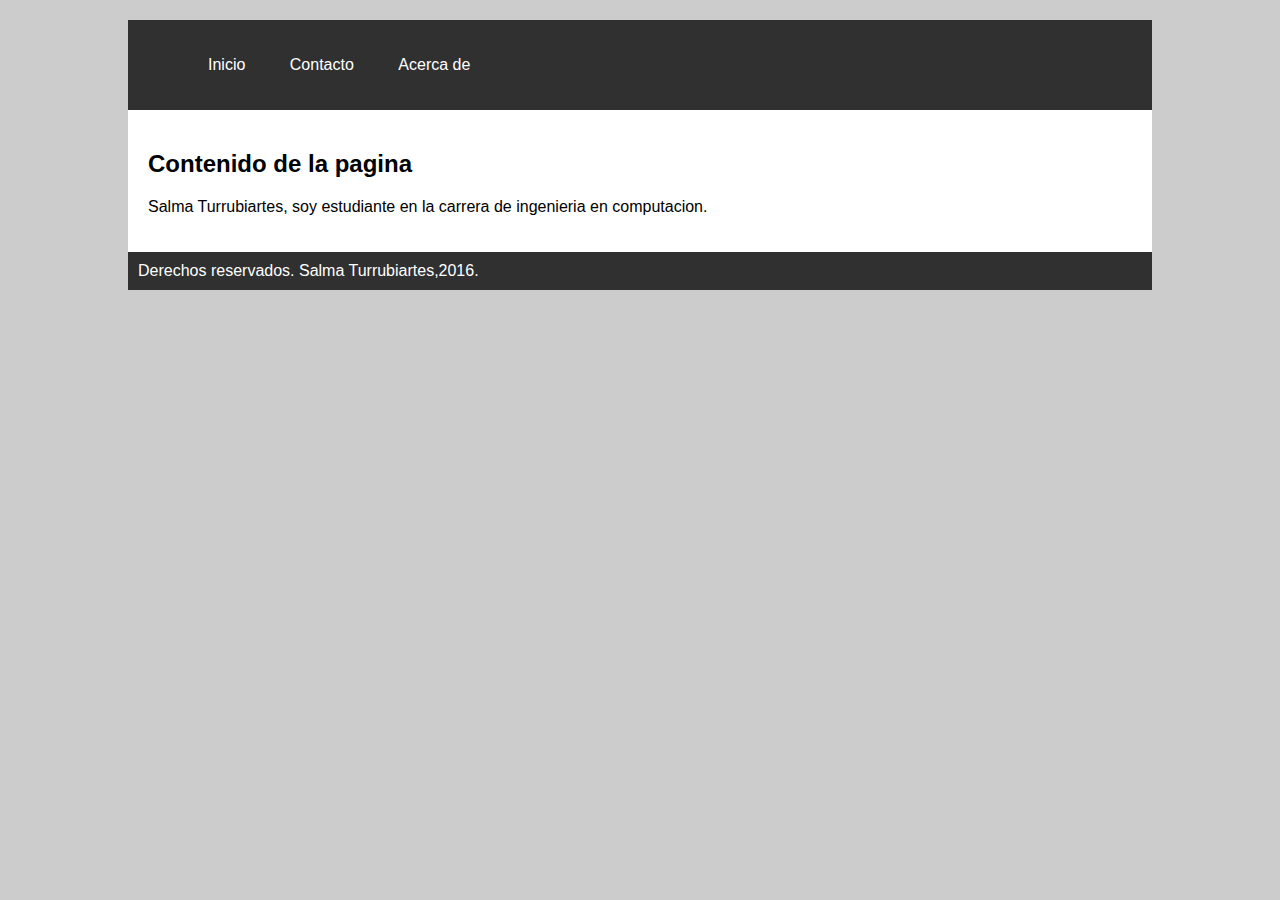
==== index.html @ 31ed7b76 "Creación de Página Personal" ====
<!DOCTYPE html>
<html lang="es">
<head>
	<title>Maquetado sencillo</title>	
	<meta charset="utf-8">
	<link rel="stylesheet" type="text/css" href="estilos.css">
</head>
<!--
Etiqueta de maquetado 
<header> define un conetnedor para el encabezado de la pagina
<main> define el contenedor principal de la pagina
<footer> define el contenedor para el pie de pagina
<body>
-->
<header>
	<ul>
		<li>
			<a href="#">Inicio</a>
			<a href="#">Contacto</a>
			<a href="#">Acerca de</a>
		</li>
	</ul>
</header>
<main>
	<h2>Contenido de la pagina</h2>
	<p>
		Salma Turrubiartes, soy estudiante en la carrera de ingenieria en computacion.
	</p>
</main>
<footer>
	Derechos reservados. Salma Turrubiartes,2016.
</footer>
</body>
</html>
---- estilos.css ----
body{
	font-family:Arial;
	background:#ccc;
	width: 80%;
	margin:20px auto;

}
header{
	background: #303030;
	color: #fff;
	padding: 20px;
}
main{
	background: #fff;
	padding: 20px;

}
footer{
	background: #303030;
	color:#fff;
	padding: 10px;
}
/*Eliminar las viñetas del menu*/
header ul{
	list-style: none;
}
/*Eliminar el subrayado de los enlaces*/
header ul li a{
	color: #fff;
	text-decoration: none;
	padding: 20px;
}
header ul li a:hover{
	background: #ef8354;
}
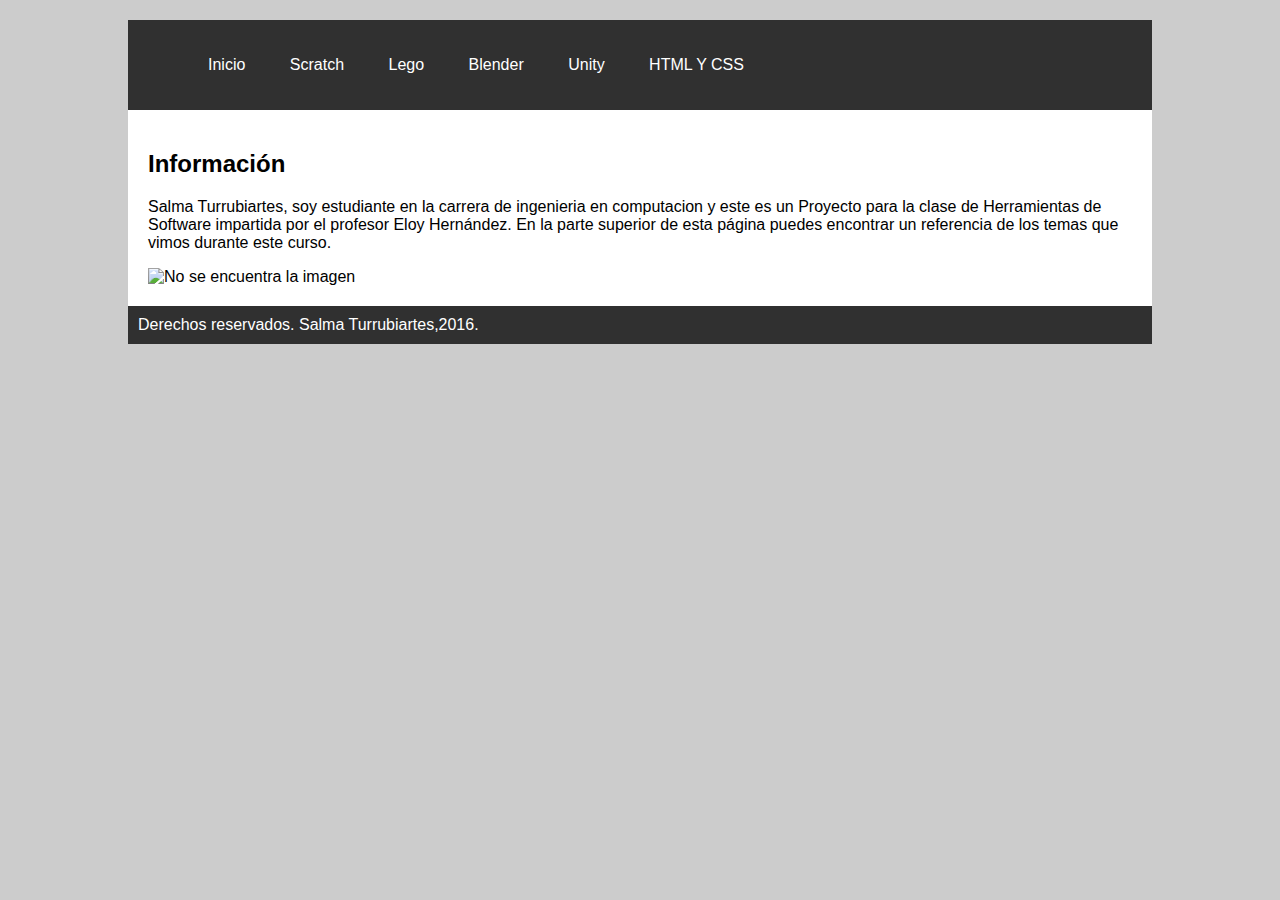
==== commit 788292ac: "Add files via upload" ====
--- a/index.html
+++ b/index.html
@@ -1,31 +1,30 @@
 <!DOCTYPE html>
 <html lang="es">
 <head>
-	<title>Maquetado sencillo</title>	
+	<title>Pagina Personal</title>	
 	<meta charset="utf-8">
 	<link rel="stylesheet" type="text/css" href="estilos.css">
 </head>
-<!--
-Etiqueta de maquetado 
-<header> define un conetnedor para el encabezado de la pagina
-<main> define el contenedor principal de la pagina
-<footer> define el contenedor para el pie de pagina
-<body>
--->
+
 <header>
 	<ul>
 		<li>
-			<a href="#">Inicio</a>
-			<a href="#">Contacto</a>
-			<a href="#">Acerca de</a>
+			<a href="index.html">Inicio</a>
+			<a href="Scratch.html">Scratch</a>
+			<a href="Lego.html">Lego</a>
+			<a href="Blender.html">Blender</a>
+			<a href="Unity.html">Unity</a>
+			<a href="HTML.html">HTML Y CSS</a>
 		</li>
 	</ul>
 </header>
 <main>
-	<h2>Contenido de la pagina</h2>
+	<h2>Información</h2>
 	<p>
-		Salma Turrubiartes, soy estudiante en la carrera de ingenieria en computacion.
+		Salma Turrubiartes, soy estudiante en la carrera de ingenieria en computacion y este es un Proyecto para la clase de Herramientas de Software impartida por el profesor Eloy Hernández.
+		En la parte superior de esta página puedes encontrar un referencia de los temas que vimos durante este curso.
 	</p>
+	<img  src="Sublime_Text_Logo.PNG" alt="No se encuentra la imagen" title="Logo de la aplicación Sublime Text">
 </main>
 <footer>
 	Derechos reservados. Salma Turrubiartes,2016.
--- a/estilos.css
+++ b/estilos.css
@@ -31,5 +31,5 @@
 	padding: 20px;
 }
 header ul li a:hover{
-	background: #ef8354;
+	background: #41D4C8;
 }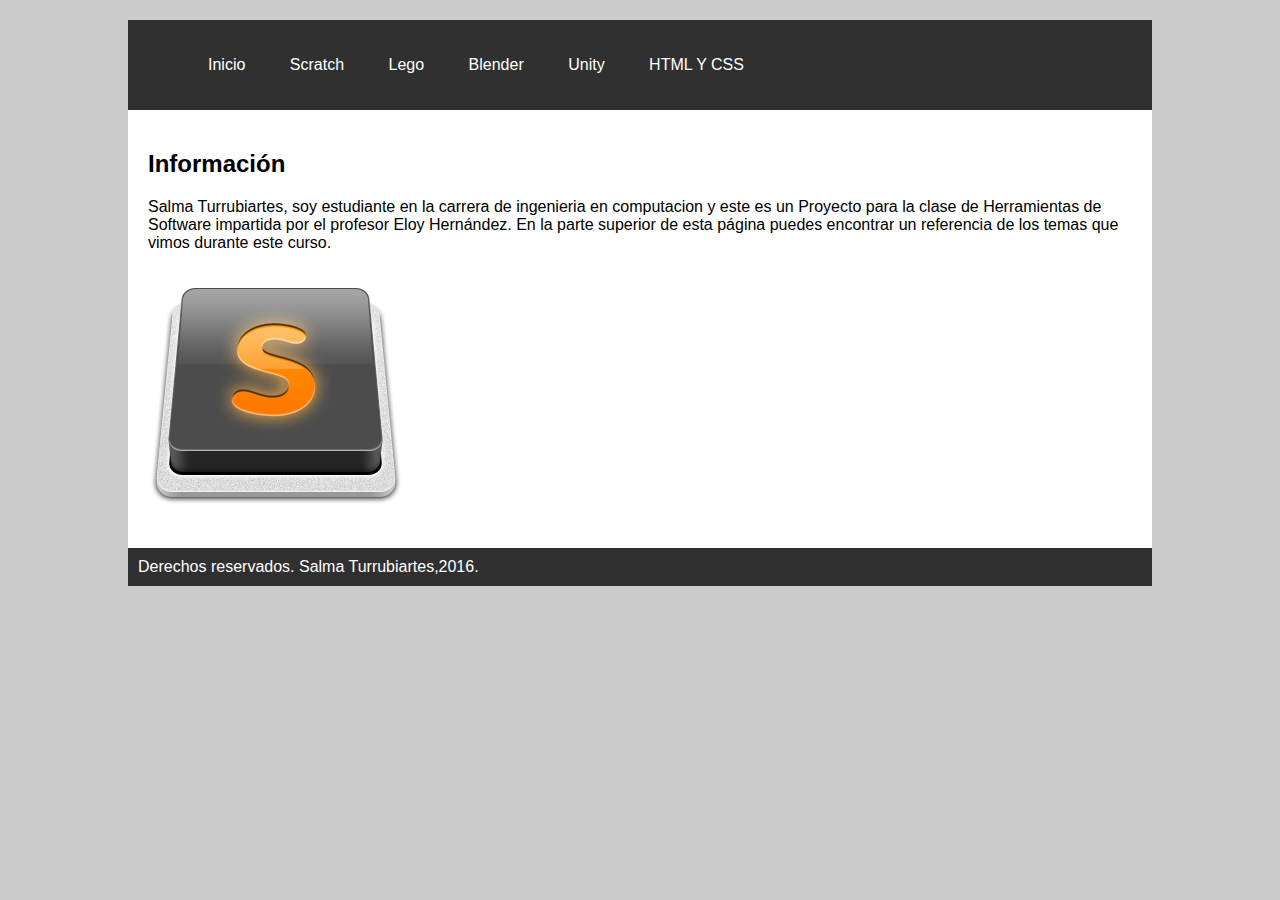
==== commit bdc1192a: "Update index.html" ====
--- a/index.html
+++ b/index.html
@@ -24,10 +24,10 @@
 		Salma Turrubiartes, soy estudiante en la carrera de ingenieria en computacion y este es un Proyecto para la clase de Herramientas de Software impartida por el profesor Eloy Hernández.
 		En la parte superior de esta página puedes encontrar un referencia de los temas que vimos durante este curso.
 	</p>
-	<img  src="Sublime_Text_Logo.PNG" alt="No se encuentra la imagen" title="Logo de la aplicación Sublime Text">
+	<img  src="Sublime_Text_Logo.png" alt="No se encuentra la imagen" title="Logo de la aplicación Sublime Text">
 </main>
 <footer>
 	Derechos reservados. Salma Turrubiartes,2016.
 </footer>
 </body>
-</html>+</html>
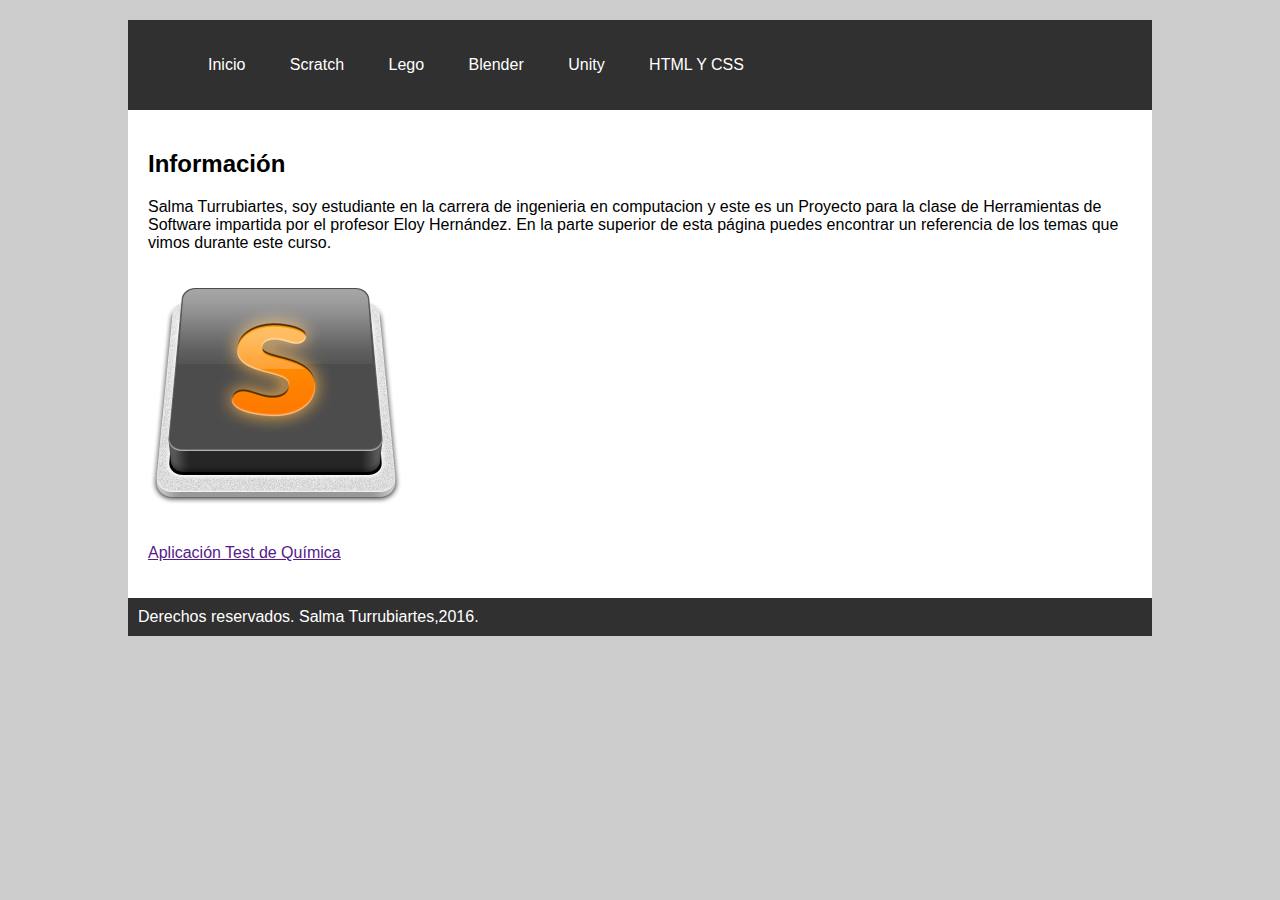
==== commit 5890299a: "Update index.html" ====
--- a/index.html
+++ b/index.html
@@ -25,6 +25,8 @@
 		En la parte superior de esta página puedes encontrar un referencia de los temas que vimos durante este curso.
 	</p>
 	<img  src="Sublime_Text_Logo.png" alt="No se encuentra la imagen" title="Logo de la aplicación Sublime Text">
+	<p>
+		<a href="">Aplicación Test de Química</a>	
 </main>
 <footer>
 	Derechos reservados. Salma Turrubiartes,2016.
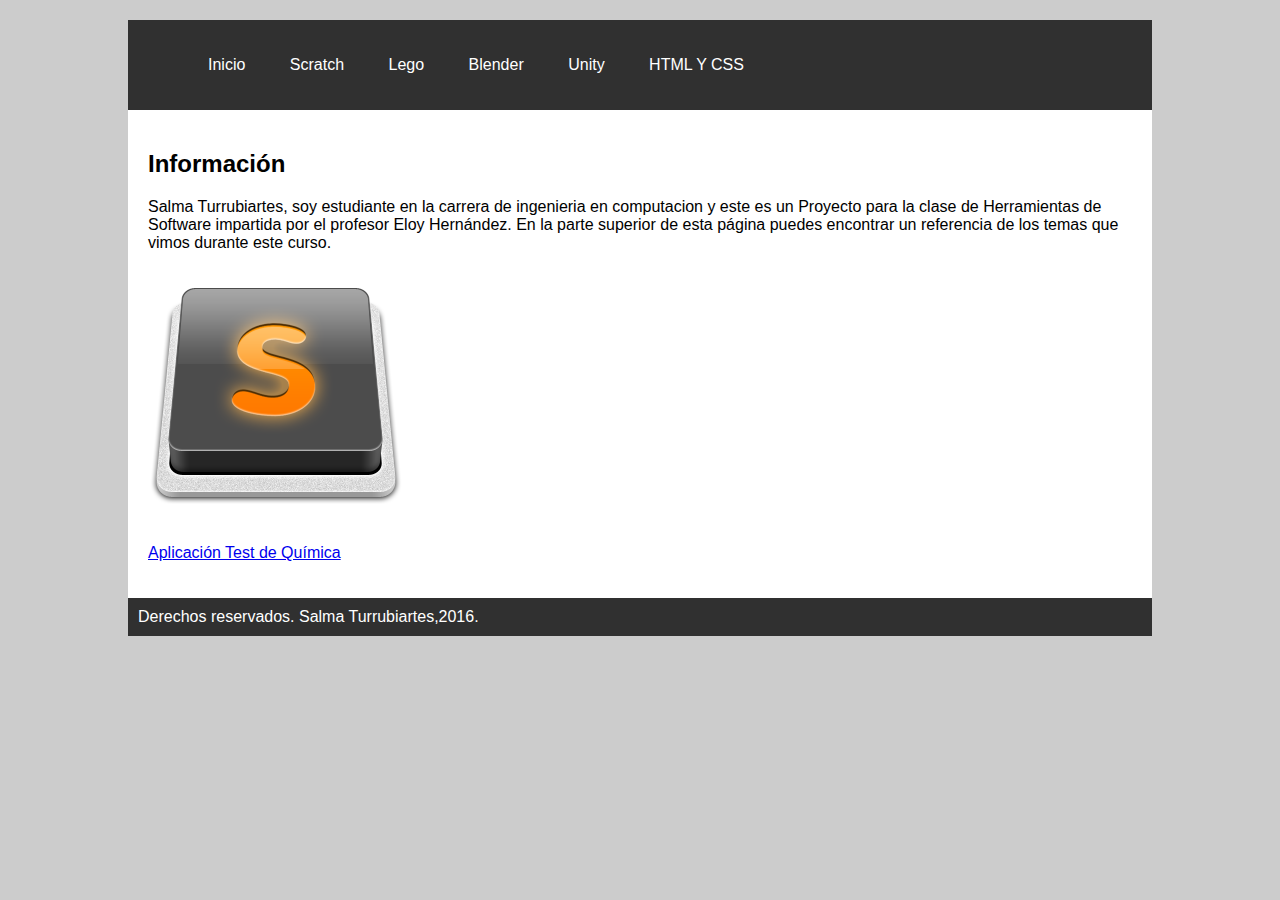
==== commit e543b976: "Update index.html" ====
--- a/index.html
+++ b/index.html
@@ -26,7 +26,7 @@
 	</p>
 	<img  src="Sublime_Text_Logo.png" alt="No se encuentra la imagen" title="Logo de la aplicación Sublime Text">
 	<p>
-		<a href="">Aplicación Test de Química</a>	
+		<a href="https://github.com/SalmaTurrubiartes/SalmaTurrubiartes.github.io/blob/master/ProyectoFinal2%20(5).apk">Aplicación Test de Química</a>	
 </main>
 <footer>
 	Derechos reservados. Salma Turrubiartes,2016.
